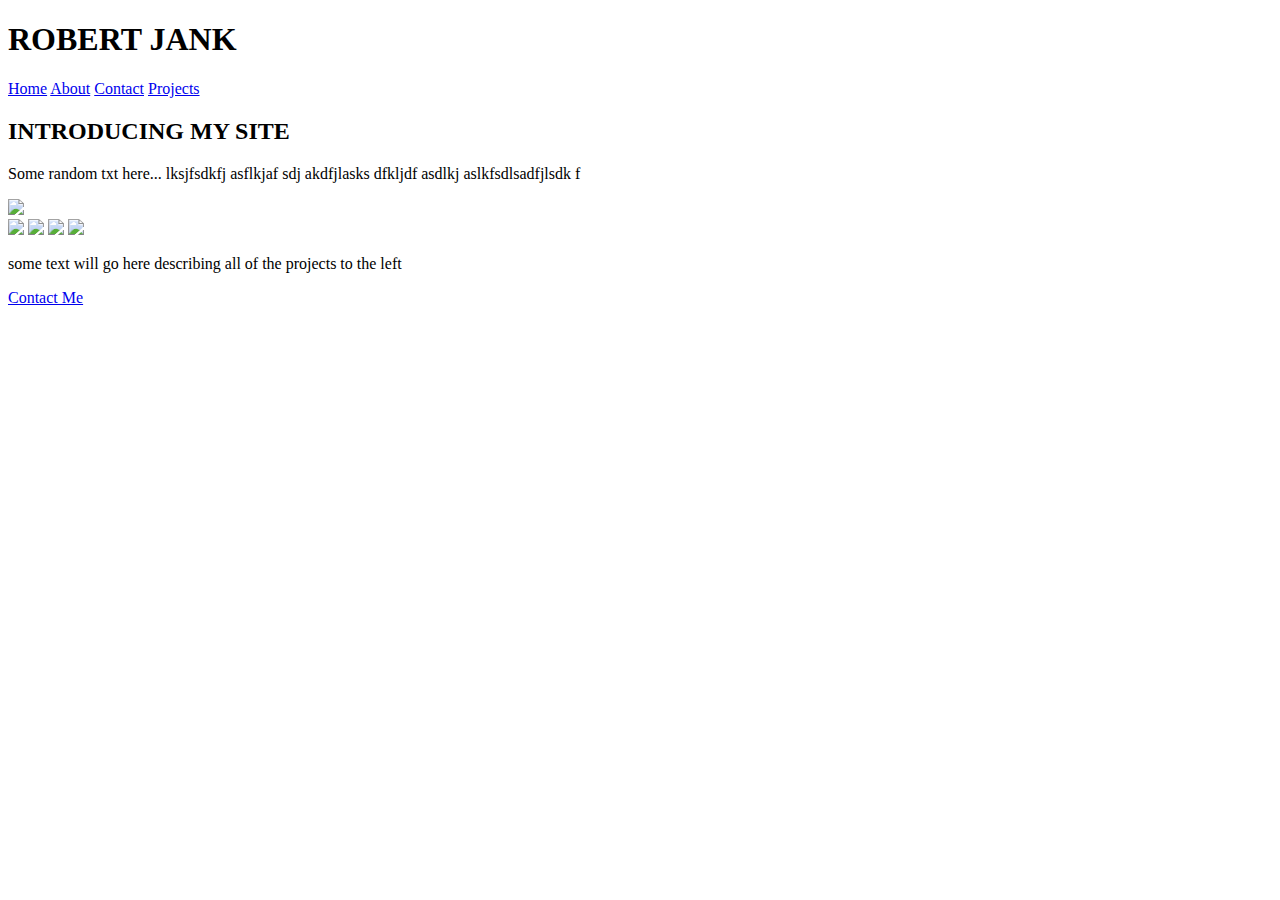
==== index.html @ 55a06c1e "basic HTML added." ====
<!DOCTYPE html>
<html lang="en">
<head>
    <meta charset="UTF-8">
    <meta name="viewport" content="width=device-width, initial-scale=1.0">
    <title>Document</title>
    <link rel="stylesheet" type="text/css" href="style/index.css">
</head>
<body>
    <header>
        <h1>ROBERT JANK</h1>
        <nav>
         <a href="#">Home</a>
         <a href="#">About</a>
         <a href="#">Contact</a> 
         <a href="#">Projects</a>    
        </nav>
        <h2>INTRODUCING MY SITE</h2>
        <p>Some random txt here... lksjfsdkfj asflkjaf sdj akdfjlasks dfkljdf asdlkj aslkfsdlsadfjlsdk f</p>
    </header>
    
    <dev class="selfy">
        <img src="#">
    </dev>
    <section class="bottomSection">
        <img src ="#">
        <img src ="#">
        <img src ="#">
        <img src ="#">
        <p>some text will go here describing all of the projects to the left</p>
    </section>
    
    <footer>
        <a href="#">Contact Me</a>
    </footer>
</body>
</html>
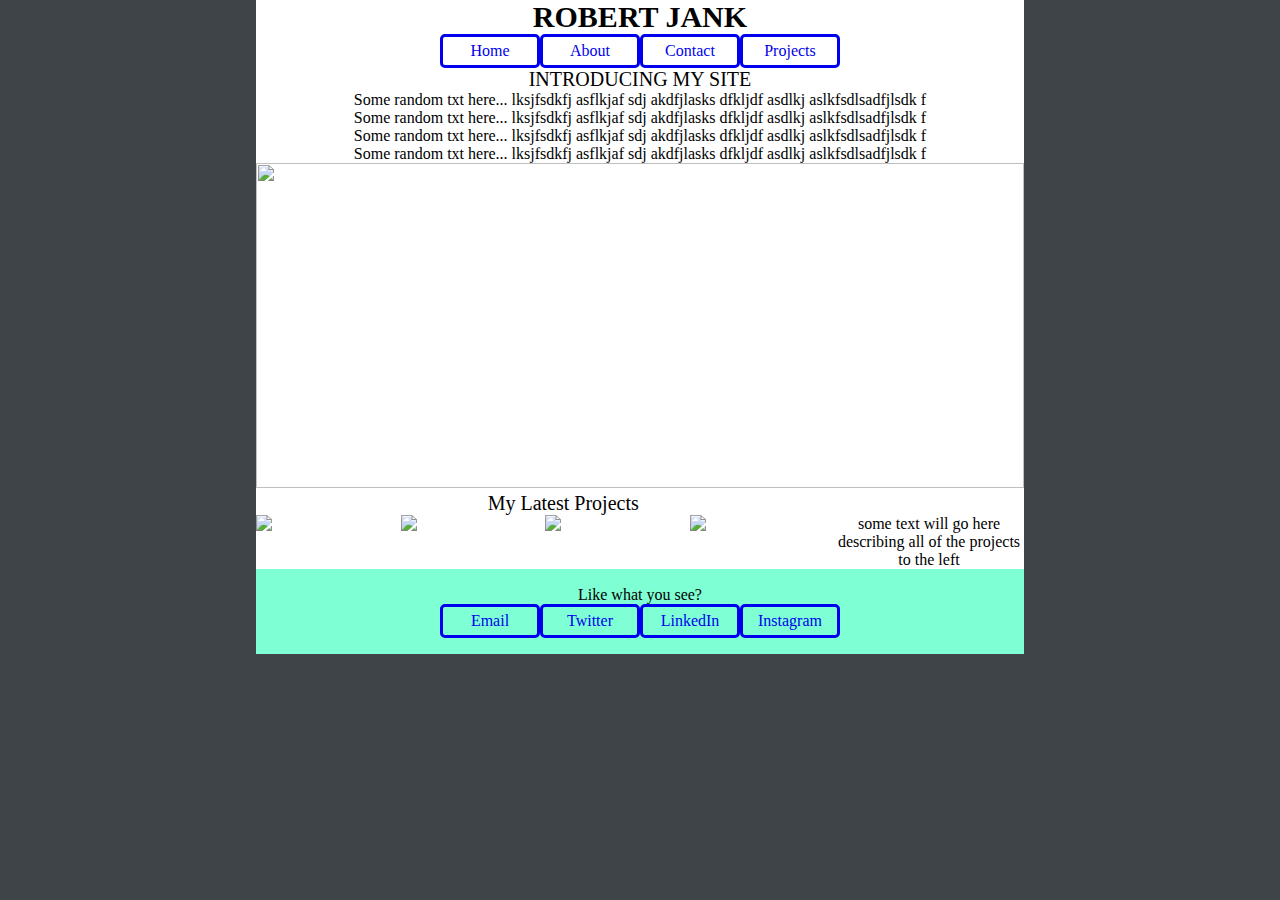
==== commit e0b1e735: "styled home page with CSS" ====
--- a/index.html
+++ b/index.html
@@ -3,35 +3,48 @@
 <head>
     <meta charset="UTF-8">
     <meta name="viewport" content="width=device-width, initial-scale=1.0">
-    <title>Document</title>
+    <title>Robert Jank's Porfolio</title>
     <link rel="stylesheet" type="text/css" href="style/index.css">
 </head>
 <body>
     <header>
         <h1>ROBERT JANK</h1>
         <nav>
-         <a href="#">Home</a>
-         <a href="#">About</a>
-         <a href="#">Contact</a> 
-         <a href="#">Projects</a>    
+         <a href="index.html">Home</a>
+         <a href="about.html">About</a>
+         <a href="contact.html">Contact</a> 
+         <a href="projects.html">Projects</a>    
         </nav>
         <h2>INTRODUCING MY SITE</h2>
         <p>Some random txt here... lksjfsdkfj asflkjaf sdj akdfjlasks dfkljdf asdlkj aslkfsdlsadfjlsdk f</p>
+        <p>Some random txt here... lksjfsdkfj asflkjaf sdj akdfjlasks dfkljdf asdlkj aslkfsdlsadfjlsdk f</p>
+        <p>Some random txt here... lksjfsdkfj asflkjaf sdj akdfjlasks dfkljdf asdlkj aslkfsdlsadfjlsdk f</p>
+        <p>Some random txt here... lksjfsdkfj asflkjaf sdj akdfjlasks dfkljdf asdlkj aslkfsdlsadfjlsdk f</p>
     </header>
     
-    <dev class="selfy">
-        <img src="#">
-    </dev>
+    <div class="projectSlider">
+        <img src="https://picsum.photos/200/300">
+    </div>
+    
     <section class="bottomSection">
-        <img src ="#">
-        <img src ="#">
-        <img src ="#">
-        <img src ="#">
-        <p>some text will go here describing all of the projects to the left</p>
+        <div class="h3Section"><h3>My Latest Projects</h3></div>
+        <div class="bottomSectionDiv">
+            <div><img src ="https://picsum.photos/200/300"></div>
+            <div><img src ="https://picsum.photos/200/300"></div>
+            <div><img src ="https://picsum.photos/200/300"></div>
+            <div><img src ="https://picsum.photos/200/300"></div>
+            <p>some text will go here describing all of the projects to the left</p>
+        </div>
     </section>
     
     <footer>
-        <a href="#">Contact Me</a>
+        <p>Like what you see?</p>
+        <nav>
+        <a href="#">Email</a>
+        <a href="#">Twitter</a>
+        <a href="#">LinkedIn</a>
+        <a href="#">Instagram</a>
+        </nav>
     </footer>
 </body>
 </html>--- a/style/index.css
+++ b/style/index.css
@@ -0,0 +1,122 @@
+/* reset css */
+html, body, div, span, applet, object, iframe,  
+h1, h2, h3, h4, h5, h6, p, blockquote, pre,  
+a, abbr, acronym, address, big, cite, code,  
+del, dfn, em, img, ins, kbd, q, s, samp,  
+small, strike, strong, sub, sup, tt, var,  
+b, u, i, center,  
+dl, dt, dd, ol, ul, li,  
+fieldset, form, label, legend,  
+table, caption, tbody, tfoot, thead, tr, th, td,  
+article, aside, canvas, details, embed,  
+figure, figcaption, footer, header, hgroup,  
+menu, nav, output, ruby, section, summary,  
+time, mark, audio, video {  
+margin: 0;  
+padding: 0;  
+border: 0;  
+font-size: 100%;  
+font: inherit;  
+vertical-align: baseline;  
+}
+/* HTML5 display-role reset */
+article, aside, details, figcaption, figure,
+footer, header, hgroup, menu, nav, section {
+    display: block;
+}
+/* every element is a border-box */
+* {
+    box-sizing: border-box;
+}
+
+html {
+    background-color: #3F4448;
+}
+
+/* Body Section */
+body {
+    background-color:white;
+    text-align: center;
+    width: 60%;
+    margin: 0 auto;
+}
+
+/* Header Section */
+header h1 {
+    font-size: 30px;
+    font-weight: bold;
+}
+
+nav {
+    width:100%;
+    display:flex;
+    justify-content: center;
+}
+
+header a {
+    text-decoration: none;
+    border:solid;
+    border-radius: 5px;
+    width:100px;
+    padding: 5px; 
+}
+
+header h2 {
+    font-size: 20px;
+}
+
+/* Project Slider Section */
+
+.projectSlider {
+    width: 100%;
+}
+
+.projectSlider img {
+    width: 100%;
+    height: 325px;
+}
+
+/* Bottom Section */
+
+.h3Section {
+    width: 80%;
+    font-size: 20px;
+}
+
+.bottomSection img {
+    width: 200px
+}
+
+.bottomSection {
+    display: flex;
+    flex-direction: column;
+}
+
+.bottomSectionDiv {
+    display: flex;
+    flex-flow: row wrap;
+    justify-content: space-between;
+}
+
+.bottomSection p {
+    width: 190px;
+}
+
+/* Footer Section */
+
+footer {
+    background-color: aquamarine;
+    height: 85px;
+    display: flex;
+    flex-direction: column;
+    align-items: center;
+    justify-content: center;
+}
+
+footer a {
+    text-decoration: none;
+    border:solid;
+    border-radius: 5px;
+    width:100px; 
+    padding: 5px;
+}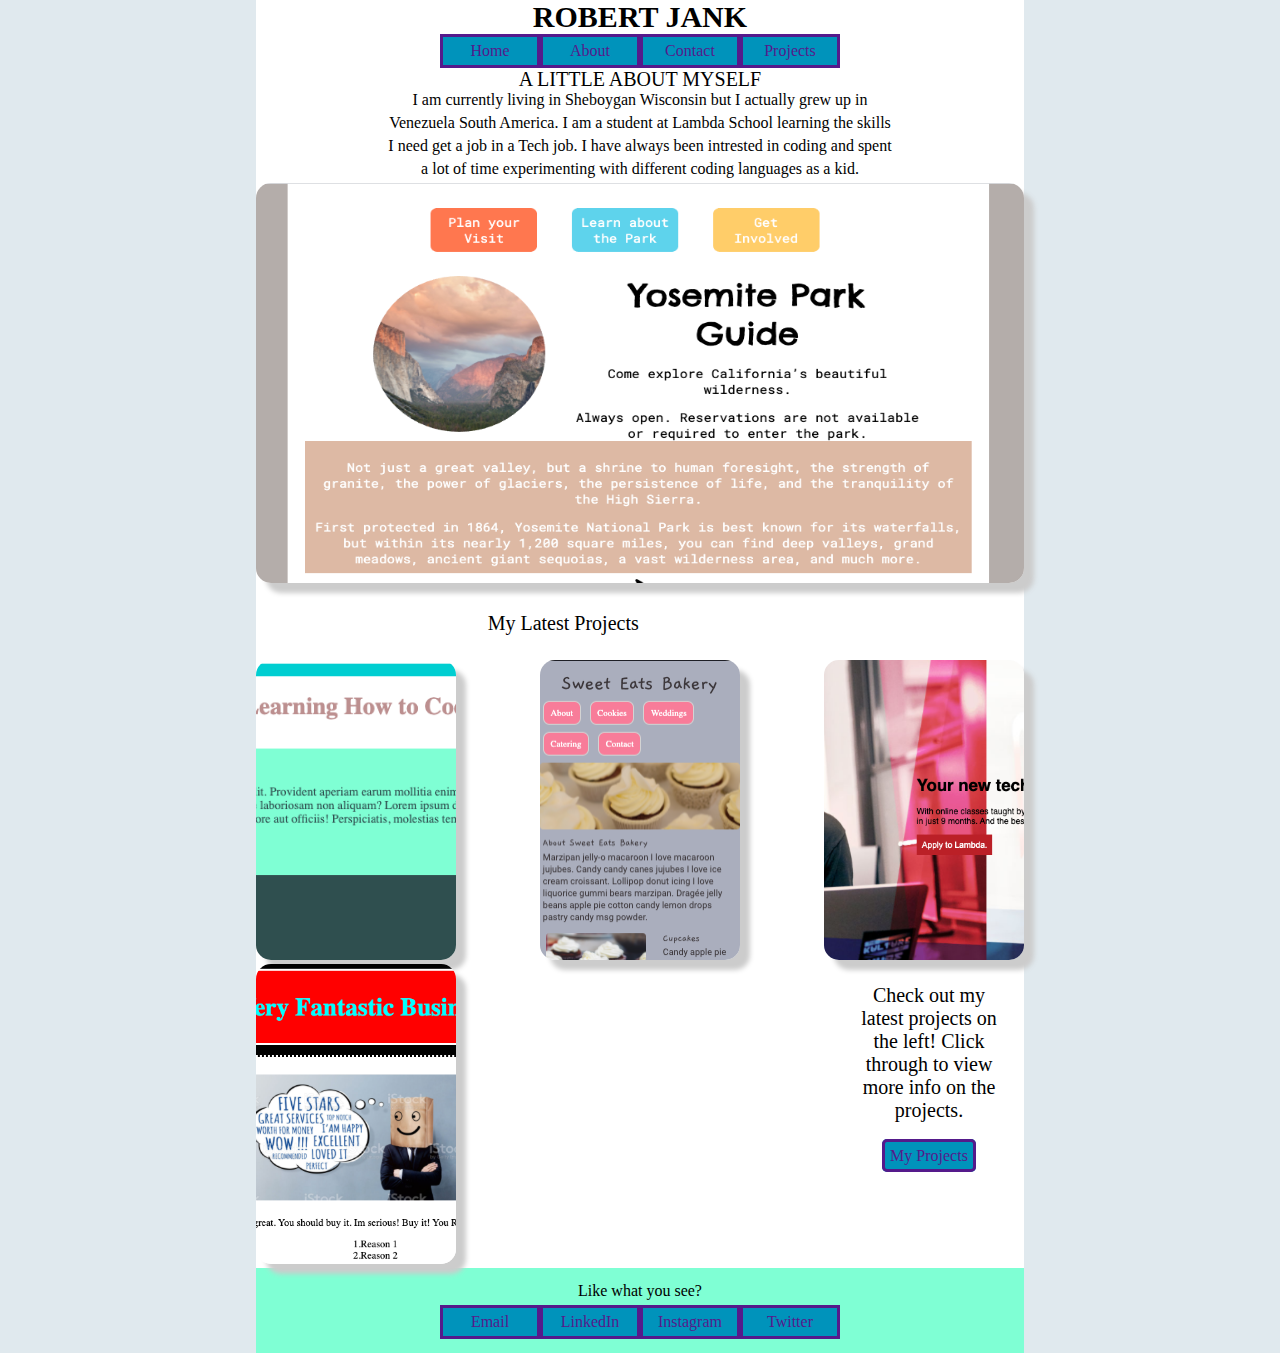
==== commit f9151398: "finished styling webpage." ====
--- a/index.html
+++ b/index.html
@@ -10,30 +10,34 @@
     <header>
         <h1>ROBERT JANK</h1>
         <nav>
-         <a href="index.html">Home</a>
+         <a class="testName" href="index.html">Home</a>
          <a href="about.html">About</a>
          <a href="contact.html">Contact</a> 
          <a href="projects.html">Projects</a>    
         </nav>
-        <h2>INTRODUCING MY SITE</h2>
-        <p>Some random txt here... lksjfsdkfj asflkjaf sdj akdfjlasks dfkljdf asdlkj aslkfsdlsadfjlsdk f</p>
-        <p>Some random txt here... lksjfsdkfj asflkjaf sdj akdfjlasks dfkljdf asdlkj aslkfsdlsadfjlsdk f</p>
-        <p>Some random txt here... lksjfsdkfj asflkjaf sdj akdfjlasks dfkljdf asdlkj aslkfsdlsadfjlsdk f</p>
-        <p>Some random txt here... lksjfsdkfj asflkjaf sdj akdfjlasks dfkljdf asdlkj aslkfsdlsadfjlsdk f</p>
+        <h2>A LITTLE ABOUT MYSELF</h2>
+        <p>I am currently living in Sheboygan Wisconsin but I actually grew up in</p>
+        <p>Venezuela South America. I am a student at Lambda School learning the skills</p>
+        <p>I need get a job in a Tech job. I have always been intrested in coding and spent</p>
+        <p>a lot of time experimenting with different coding languages as a kid.</p>
     </header>
     
     <div class="projectSlider">
-        <img src="https://picsum.photos/200/300">
+        <img src="pictures/projectNew.png">
     </div>
     
     <section class="bottomSection">
         <div class="h3Section"><h3>My Latest Projects</h3></div>
         <div class="bottomSectionDiv">
-            <div><img src ="https://picsum.photos/200/300"></div>
-            <div><img src ="https://picsum.photos/200/300"></div>
-            <div><img src ="https://picsum.photos/200/300"></div>
-            <div><img src ="https://picsum.photos/200/300"></div>
-            <p>some text will go here describing all of the projects to the left</p>
+            <div><img src ="pictures/project2.png"></div>
+            <div><img src ="pictures/project3.png"></div>
+            <div><img src ="pictures/project4.png"></div>
+            <div><img src ="pictures/project5.png"></div>
+            <div>
+                <p>Check out my latest projects on the left! Click through to view more info on the projects.</p>
+                <a href="projects.html">My Projects</a>
+            </div>
+             
         </div>
     </section>
     
@@ -41,9 +45,9 @@
         <p>Like what you see?</p>
         <nav>
         <a href="#">Email</a>
-        <a href="#">Twitter</a>
         <a href="#">LinkedIn</a>
         <a href="#">Instagram</a>
+        <a href="#">Twitter</a>
         </nav>
     </footer>
 </body>
--- a/style/index.css
+++ b/style/index.css
@@ -30,7 +30,26 @@
 }
 
 html {
-    background-color: #3F4448;
+    background-color: #E0E9EE;
+}
+
+/* Hover code for button */
+header a:hover {
+    color: white;
+    background-color: #002935;
+    transition: 2s;
+}
+
+.bottomSection a:hover {
+    color: white;
+    background-color: #002935;
+    transition: 2s; 
+}
+
+footer a:hover {
+    color: #7FFFD4;
+    background-color: #002935;
+    transition: 2s; 
 }
 
 /* Body Section */
@@ -39,6 +58,10 @@
     text-align: center;
     width: 60%;
     margin: 0 auto;
+}
+
+p {
+    margin-bottom: 5px;
 }
 
 /* Header Section */
@@ -54,9 +77,10 @@
 }
 
 header a {
+    background-color: #0093BB;
+    color: #551A8B;
     text-decoration: none;
     border:solid;
-    border-radius: 5px;
     width:100px;
     padding: 5px; 
 }
@@ -73,18 +97,29 @@
 
 .projectSlider img {
     width: 100%;
-    height: 325px;
+    height: 400px;
+    border-radius: 15px;
+    box-shadow: 10px 10px 5px #ccc;
+    -moz-box-shadow: 10px 10px 5px #ccc;
+    -webkit-box-shadow: 10px 10px 5px #ccc;
+    -khtml-box-shadow: 10px 10px 5px #ccc;
 }
 
 /* Bottom Section */
 
 .h3Section {
+    padding: 25px;
     width: 80%;
     font-size: 20px;
 }
 
 .bottomSection img {
-    width: 200px
+    width: 200px;
+    border-radius: 15px;
+    box-shadow: 10px 10px 5px #ccc;
+    -moz-box-shadow: 10px 10px 5px #ccc;
+    -webkit-box-shadow: 10px 10px 5px #ccc;
+    -khtml-box-shadow: 10px 10px 5px #ccc;
 }
 
 .bottomSection {
@@ -98,8 +133,31 @@
     justify-content: space-between;
 }
 
+.bottomSectionDiv img {
+    height: 300px;
+    object-fit: cover;
+}
+
+.bottomSectionDiv img:hover {
+    height: 310px;
+    transition: 1.5s;
+}
+
+/* Projects info Section */
+
 .bottomSection p {
+    font-size: 20px;
+    padding: 20px;
     width: 190px;
+}
+.bottomSection a {
+    color: #551A8B;
+    background-color: #0093BB;
+    text-decoration: none;
+    border:solid;
+    border-radius: 5px;
+    width:100px;
+    padding: 5px; 
 }
 
 /* Footer Section */
@@ -114,9 +172,10 @@
 }
 
 footer a {
+    background-color: #0093BB;
+    color: #551A8B;
     text-decoration: none;
     border:solid;
-    border-radius: 5px;
     width:100px; 
     padding: 5px;
 }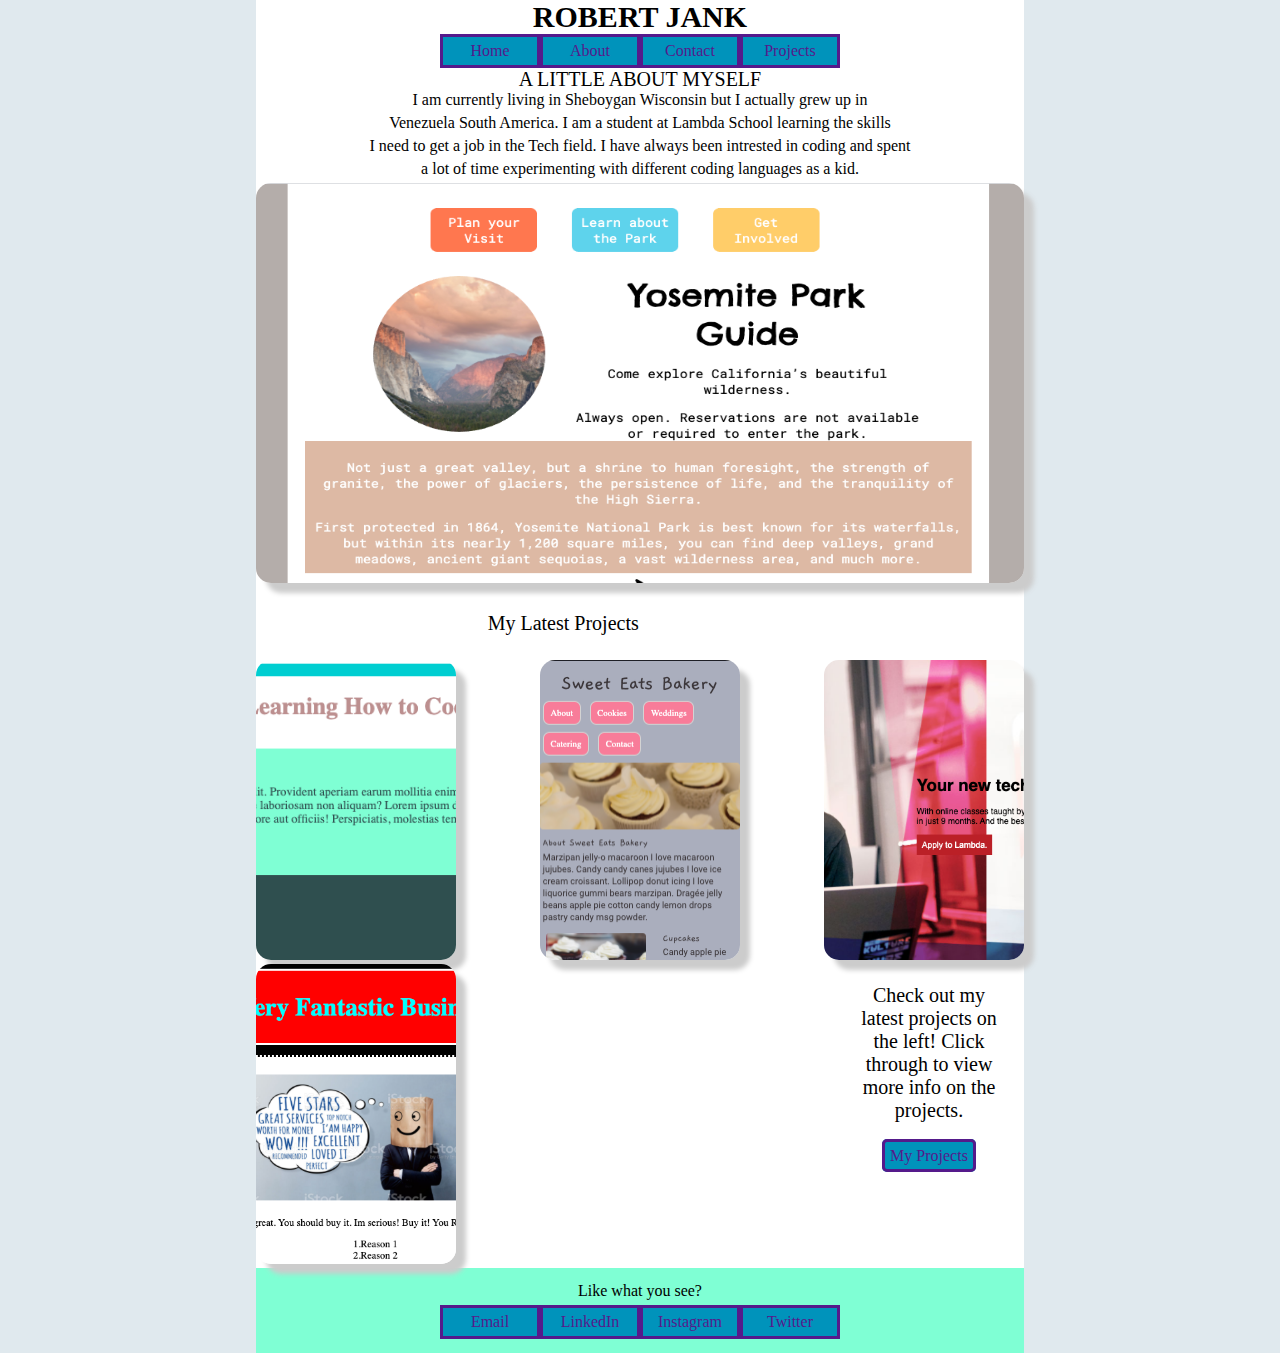
==== commit 33a31540: "add links to our scocial media buttons" ====
--- a/index.html
+++ b/index.html
@@ -18,7 +18,7 @@
         <h2>A LITTLE ABOUT MYSELF</h2>
         <p>I am currently living in Sheboygan Wisconsin but I actually grew up in</p>
         <p>Venezuela South America. I am a student at Lambda School learning the skills</p>
-        <p>I need get a job in a Tech job. I have always been intrested in coding and spent</p>
+        <p>I need to get a job in the Tech field. I have always been intrested in coding and spent</p>
         <p>a lot of time experimenting with different coding languages as a kid.</p>
     </header>
     
@@ -44,9 +44,9 @@
     <footer>
         <p>Like what you see?</p>
         <nav>
-        <a href="#">Email</a>
-        <a href="#">LinkedIn</a>
-        <a href="#">Instagram</a>
+        <a href="mailto:robert.jank@yahoo.com">Email</a>
+        <a href="https://www.linkedin.com/in/robert-jank-9914701b1/">LinkedIn</a>
+        <a href="https://www.instagram.com/robjank/?hl=en">Instagram</a>
         <a href="#">Twitter</a>
         </nav>
     </footer>
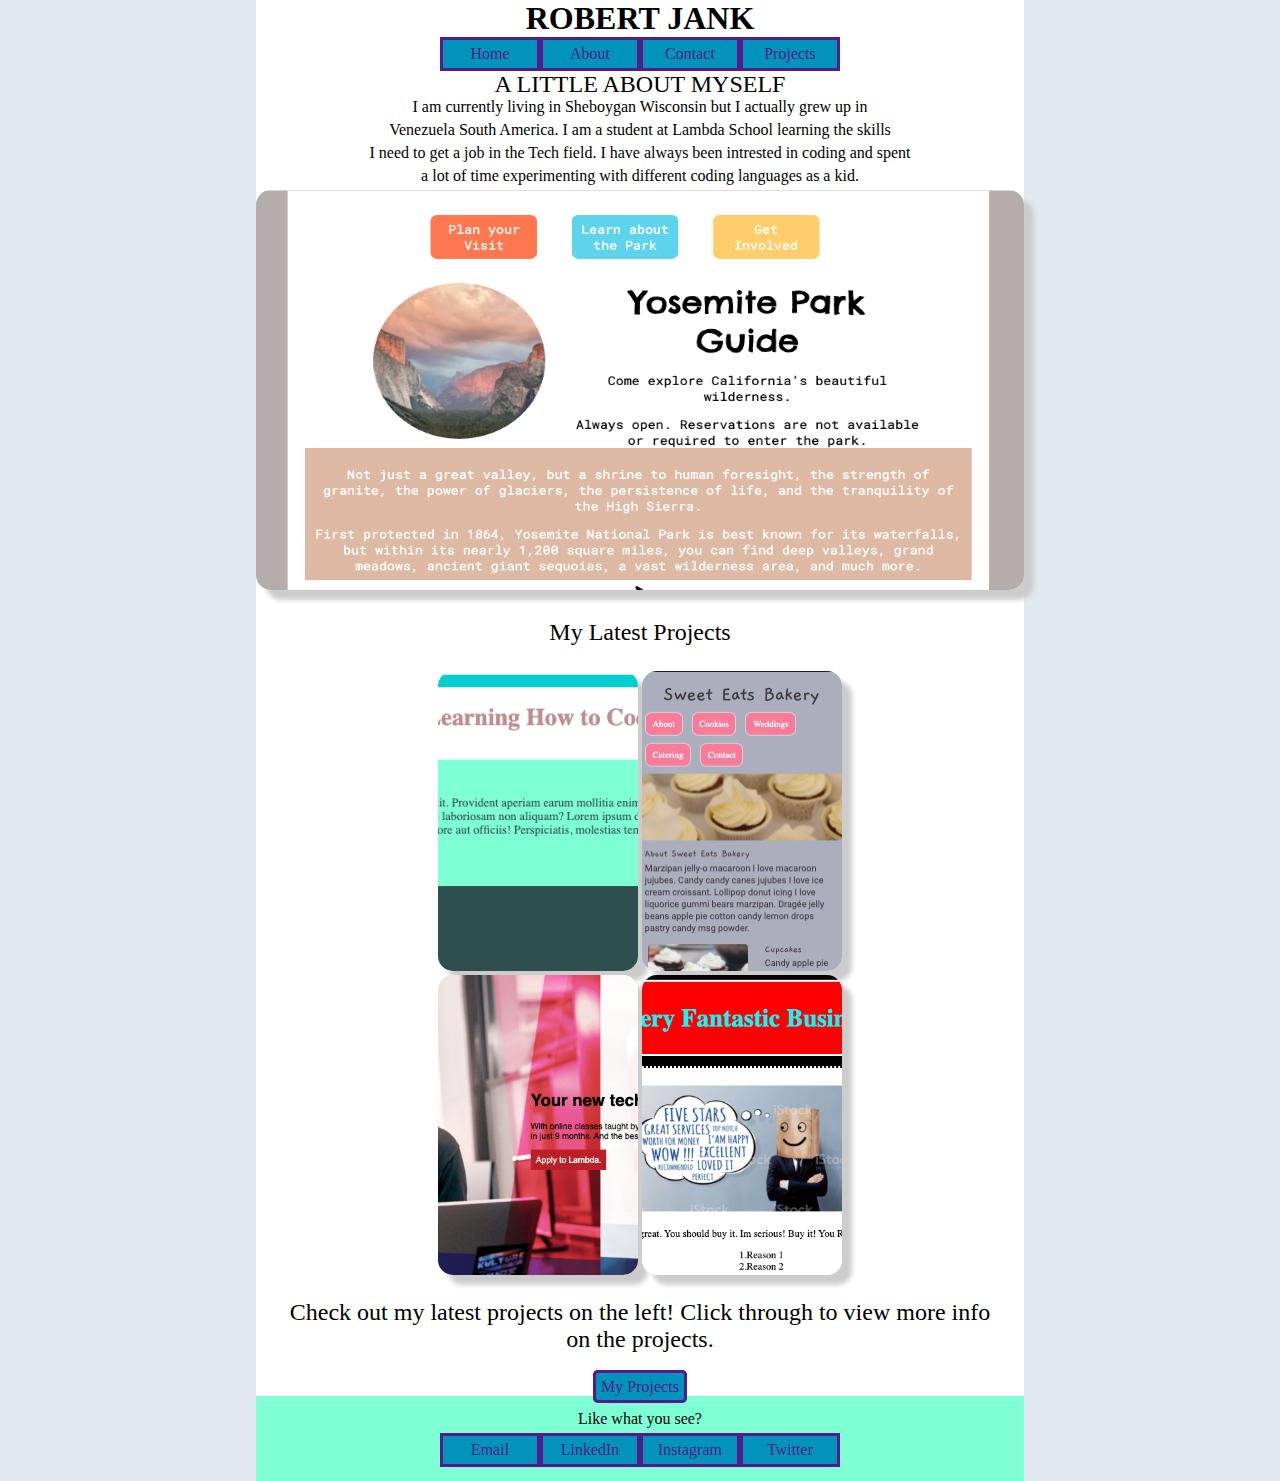
==== commit f9c59e77: "added media for 500px screen and 800px" ====
--- a/index.html
+++ b/index.html
@@ -1,6 +1,7 @@
 <!DOCTYPE html>
 <html lang="en">
 <head>
+    <meta name="viewport" content="width=device-width, initial-scale=1">
     <meta charset="UTF-8">
     <meta name="viewport" content="width=device-width, initial-scale=1.0">
     <title>Robert Jank's Porfolio</title>
@@ -8,14 +9,14 @@
 </head>
 <body>
     <header>
-        <h1>ROBERT JANK</h1>
+        <h1 class="Title">ROBERT JANK</h1>
         <nav>
-         <a class="testName" href="index.html">Home</a>
+         <a href="index.html">Home</a>
          <a href="about.html">About</a>
          <a href="contact.html">Contact</a> 
          <a href="projects.html">Projects</a>    
         </nav>
-        <h2>A LITTLE ABOUT MYSELF</h2>
+        <h2 class="subtitle 1">A LITTLE ABOUT MYSELF</h2>
         <p>I am currently living in Sheboygan Wisconsin but I actually grew up in</p>
         <p>Venezuela South America. I am a student at Lambda School learning the skills</p>
         <p>I need to get a job in the Tech field. I have always been intrested in coding and spent</p>
@@ -23,17 +24,23 @@
     </header>
     
     <div class="projectSlider">
-        <img src="pictures/projectNew.png">
+        <img src="pictures/projectNew.png" alt="My Most Recent Project">
     </div>
     
     <section class="bottomSection">
         <div class="h3Section"><h3>My Latest Projects</h3></div>
         <div class="bottomSectionDiv">
-            <div><img src ="pictures/project2.png"></div>
-            <div><img src ="pictures/project3.png"></div>
-            <div><img src ="pictures/project4.png"></div>
-            <div><img src ="pictures/project5.png"></div>
             <div>
+                <img src ="pictures/project2.png" alt="Project 1">
+                <img src ="pictures/project3.png" alt="Project 2">
+            </div>
+
+            <div>
+                <img src ="pictures/project4.png" alt="Project 3">
+                <img src ="pictures/project5.png" alt="Project 4">
+            </div>
+
+            <div class="bottomSectionNav">
                 <p>Check out my latest projects on the left! Click through to view more info on the projects.</p>
                 <a href="projects.html">My Projects</a>
             </div>
--- a/style/index.css
+++ b/style/index.css
@@ -27,6 +27,7 @@
 /* every element is a border-box */
 * {
     box-sizing: border-box;
+    font-size: 62.5%;
 }
 
 html {
@@ -66,7 +67,7 @@
 
 /* Header Section */
 header h1 {
-    font-size: 30px;
+    font-size: 2rem;
     font-weight: bold;
 }
 
@@ -86,7 +87,7 @@
 }
 
 header h2 {
-    font-size: 20px;
+    font-size: 1.5rem;
 }
 
 /* Project Slider Section */
@@ -109,8 +110,8 @@
 
 .h3Section {
     padding: 25px;
-    width: 80%;
-    font-size: 20px;
+    width: 100%;
+    font-size: 1.5rem;
 }
 
 .bottomSection img {
@@ -124,13 +125,15 @@
 
 .bottomSection {
     display: flex;
-    flex-direction: column;
+    flex-flow: column wrap;
+    
 }
 
 .bottomSectionDiv {
+    background-color: white;
     display: flex;
     flex-flow: row wrap;
-    justify-content: space-between;
+    justify-content: space-around;
 }
 
 .bottomSectionDiv img {
@@ -138,17 +141,13 @@
     object-fit: cover;
 }
 
-.bottomSectionDiv img:hover {
-    height: 310px;
-    transition: 1.5s;
-}
 
 /* Projects info Section */
 
 .bottomSection p {
-    font-size: 20px;
+    font-size: 1.5rem;
     padding: 20px;
-    width: 190px;
+    /* width: 85%; */
 }
 .bottomSection a {
     color: #551A8B;
@@ -178,4 +177,66 @@
     border:solid;
     width:100px; 
     padding: 5px;
+}
+
+/* Tablet Devices */
+
+    /* Body Section */
+@media only screen and (max-width: 800px) {
+    body {
+        width: 100%;
+        margin: 0px;
+    }
+
+    /* bottom section */
+    .bottomSectionDiv {
+        flex-flow: column;        
+    }
+
+    .h3Section {
+        width: 100%;
+    }
+}
+
+/* Phone Devices */
+
+@media only screen and (max-width: 500px) {
+
+    nav {
+        flex-direction: column;
+        align-items: center;
+    }
+
+    header a {
+        width: 300px;
+        height: 50px;
+    }
+
+    .projectSlider img {
+        height: 300px;
+    }
+
+    .bottomSectionDiv {
+        flex-direction: column;
+    }
+
+    .bottomSectionDiv div {
+        width: 100%;
+        display: flex;
+        justify-content: center;
+    }
+
+    .bottomSectionDiv img {
+        width: 180px;
+    }
+
+    .bottomSectionNav   {
+        display: flex;
+        flex-direction: column;
+        align-items: center;
+    }
+
+    footer nav{
+        flex-direction: row;
+    }
 }